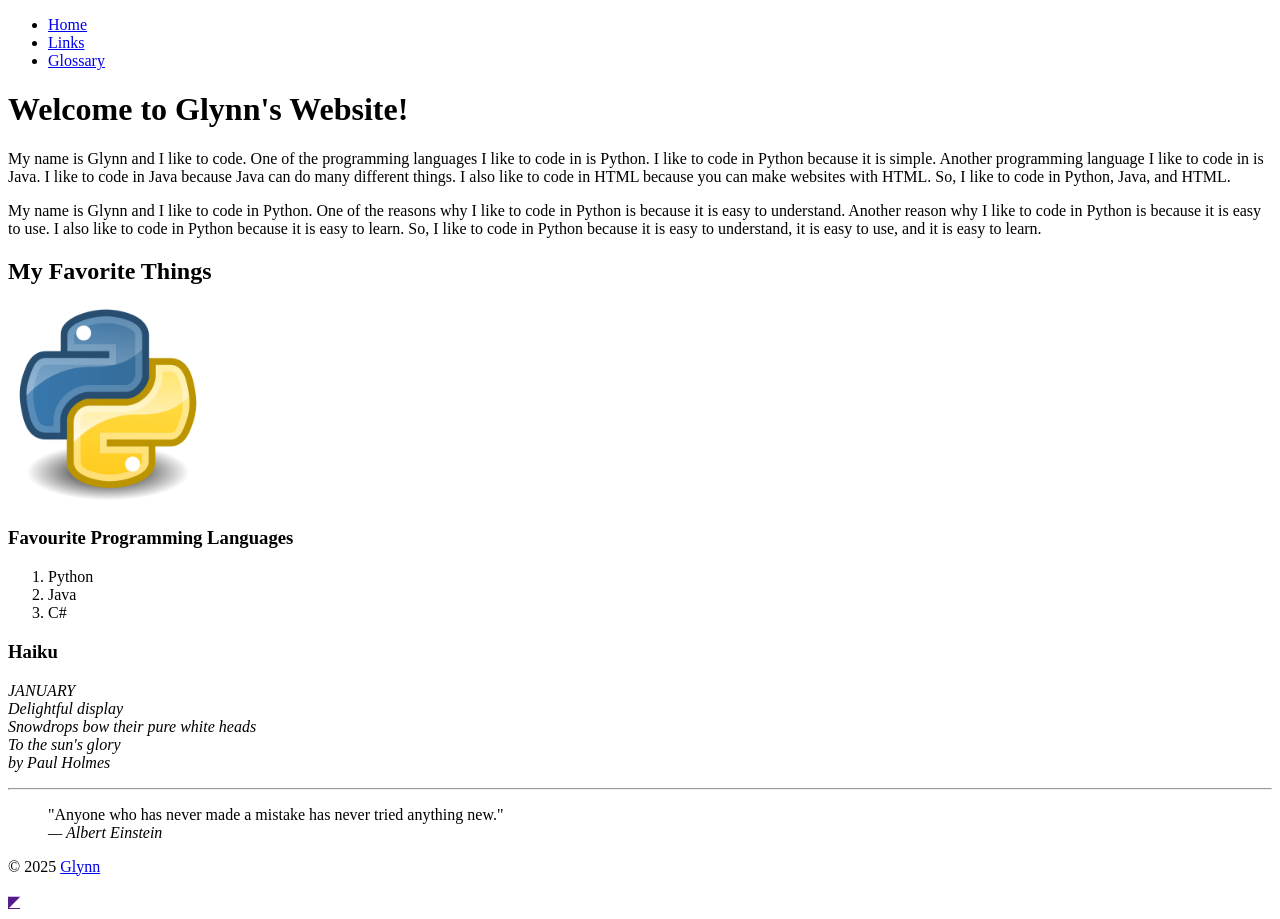
==== index.html @ 0c68a2a5 "Lab 2 Complete" ====
<!DOCTYPE html>
<html lang="en">

<head>
  <meta charset="utf-8">
  <title>Lab2</title>
  <meta name="author" content="Glynn">
  <meta name="description" content="My lab2 website">
  <link rel="icon" type="image/png" href="GLYNN494/favicon-96x96.png" sizes="96x96">
  <link rel="icon" type="image/svg+xml" href="GLYNN494/favicon.svg">
  <link rel="shortcut icon" href="GLYNN494/favicon.ico">
  <link rel="apple-touch-icon" sizes="180x180" href="GLYNN494/apple-touch-icon.png">
  <link rel="manifest" href="GLYNN494/site.webmanifest">
</head>

<body>
  <div class="width-wrap">
    <header id="top">
      <nav>
        <ul>
          <li>
            <a href="index.html">
              Home
            </a>
          </li>
          <li>
            <a href="links.html">
              Links
            </a>
          </li>
          <li>
            <a href="glossary.html">
              Glossary
            </a>
          </li>
        </ul>
      </nav>
    </header>
    <main>
      <h1>
        Welcome to Glynn's Website!
      </h1>
      <p>
        My name is Glynn and I like to code. One of the programming languages I like to code in is Python. I like to
        code in Python because it is simple. Another programming language I like to code in is Java. I like to code in
        Java because Java can do many different things. I also like to code in HTML because you can make websites with
        HTML. So, I like to code in Python, Java, and HTML.
      </p>
      <p>
        My name is Glynn and I like to code in Python. One of the reasons why I like to code in Python is because it is
        easy to understand. Another reason why I like to code in Python is because it is easy to use. I also like to
        code in Python because it is easy to learn. So, I like to code in Python because it is easy to understand, it is
        easy to use, and it is easy to learn.
      </p>
      <h2>
        My Favorite Things
      </h2>
      <a href="https://www.python.org">
        <img src="images/logo.png" alt="logo" width="200" height="200">
      </a>
      <h3>
        Favourite Programming Languages
      </h3>
      <ol>
        <li>
          Python
        </li>
        <li>
          Java
        </li>
        <li>
          C#
        </li>
      </ol>
      <h3>
        Haiku
      </h3>
      <p>
        <cite>
          JANUARY <br> Delightful display <br> Snowdrops bow their pure white heads <br> To the sun's glory <br> by
          <span class="author"> Paul Holmes </span>
        </cite>
      </p>
    </main>
    <footer>
      <hr>
      <blockquote>
        "Anyone who has never made a mistake has never tried anything new." <br>
        <cite> &mdash; <span class="author"> Albert Einstein </span> </cite>
      </blockquote>
      <p>
        &copy; 2025 <a href="mailto:24005191@saultcollege.ca?subject=Message%20from%20CSD112%20Website">Glynn</a>
      </p>
    </footer>
    <a href="" title="Back to top">
      ◤
    </a>
  </div>
</body>

</html>
<!-- Found me!-->
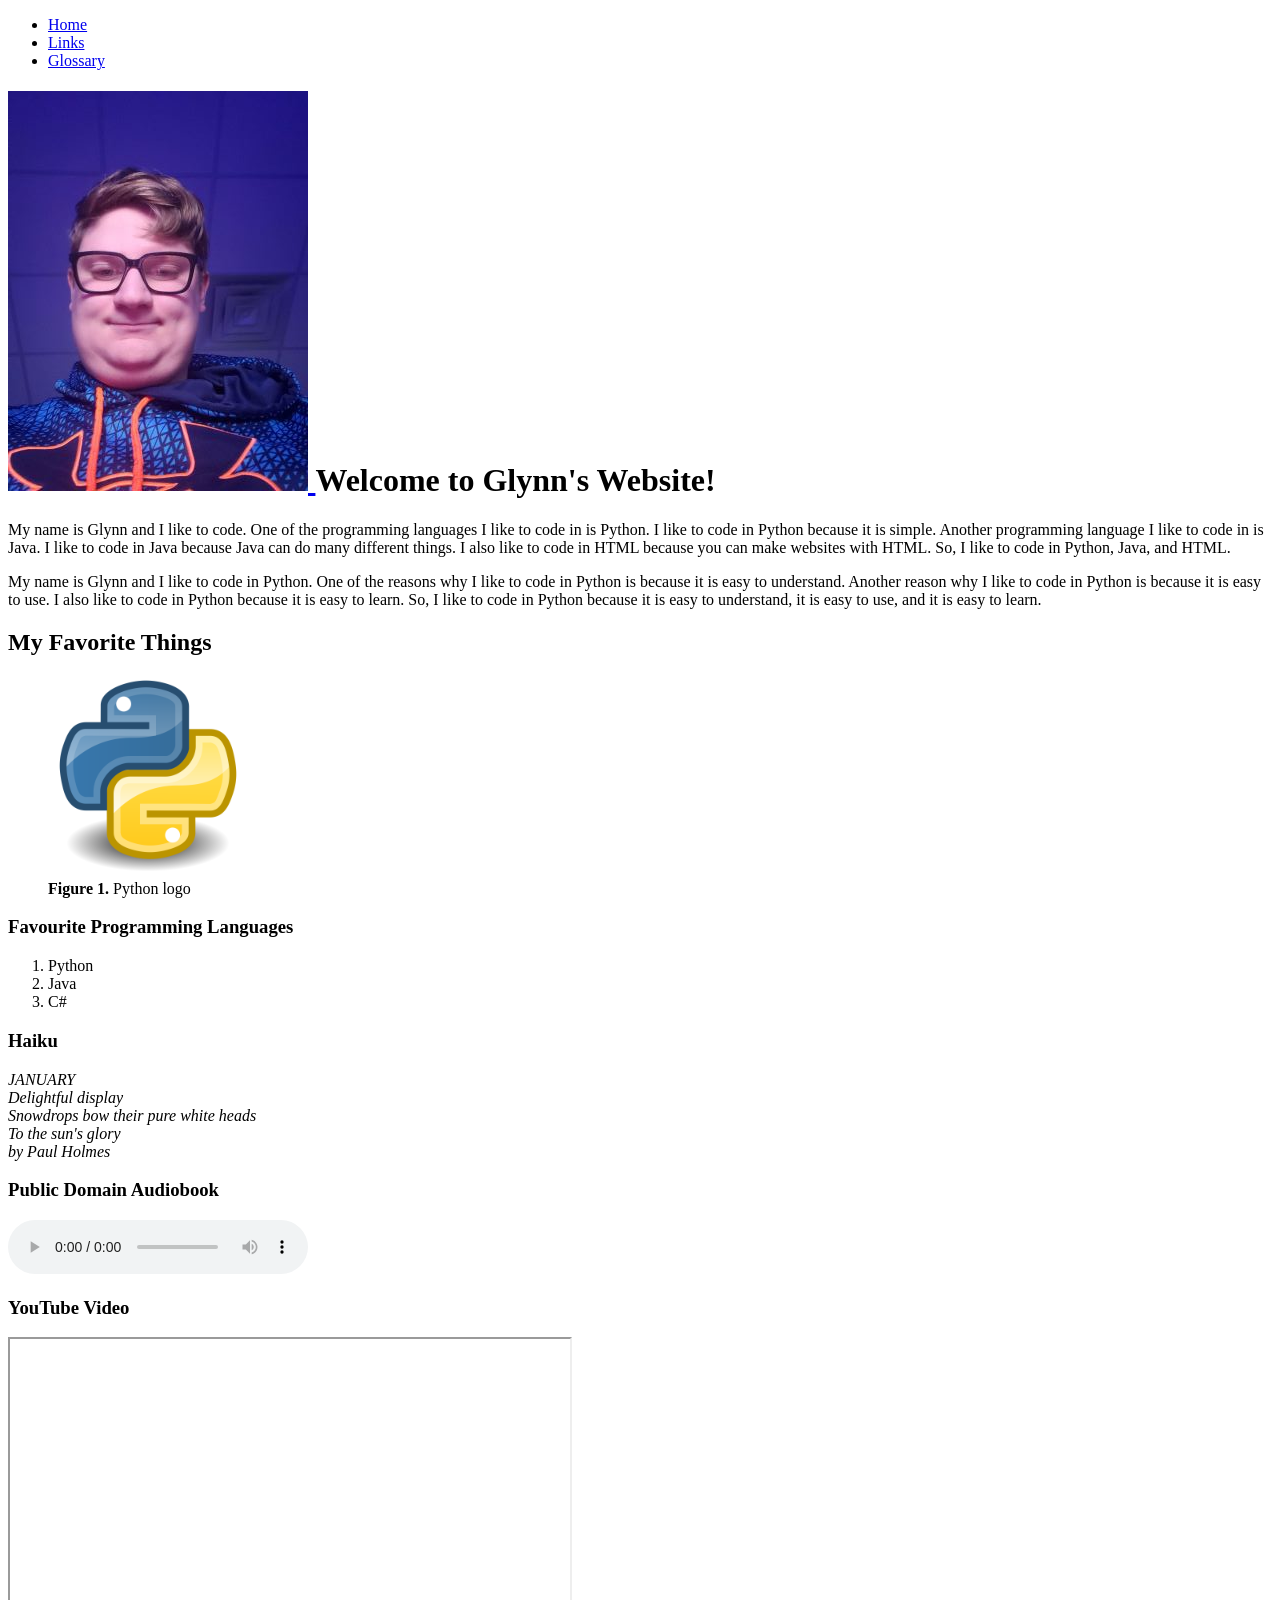
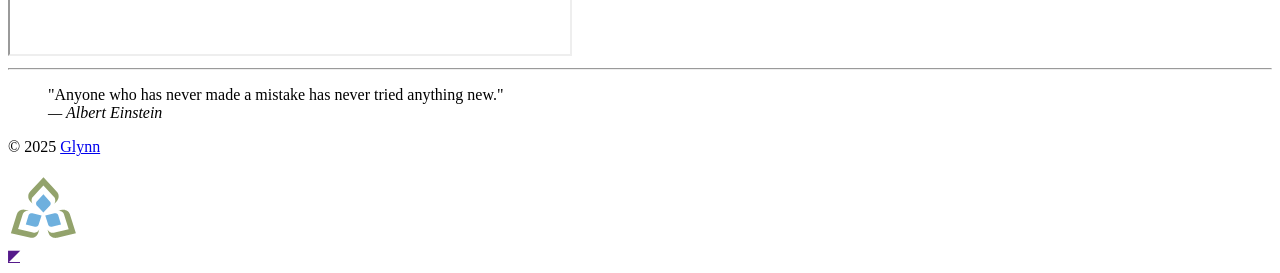
==== commit c9f9c881: "Lab 3 complete" ====
--- a/index.html
+++ b/index.html
@@ -3,7 +3,7 @@
 
 <head>
   <meta charset="utf-8">
-  <title>Lab2</title>
+  <title>Lab3</title>
   <meta name="author" content="Glynn">
   <meta name="description" content="My lab2 website">
   <link rel="icon" type="image/png" href="GLYNN494/favicon-96x96.png" sizes="96x96">
@@ -38,6 +38,11 @@
     </header>
     <main>
       <h1>
+        <a href="images/ImageofSelf.jpg">
+          <img src="images/ImageofSelfThumbnail1.jpg" sizes="(max-width:500px) 150px, 
+        300px" srcset="images/ImageofSelfThumbnail1.jpg 150w, images/ImageofSelfThumbnail2.jpg 300w"
+            alt="Image of self">
+        </a>
         Welcome to Glynn's Website!
       </h1>
       <p>
@@ -55,9 +60,14 @@
       <h2>
         My Favorite Things
       </h2>
-      <a href="https://www.python.org">
-        <img src="images/logo.png" alt="logo" width="200" height="200">
-      </a>
+      <figure>
+        <a href="https://www.python.org">
+          <img src="images/logo.png" alt="logo" width="200" height="200">
+        </a>
+        <figcaption>
+          <strong> Figure 1. </strong> Python logo
+        </figcaption>
+      </figure>
       <h3>
         Favourite Programming Languages
       </h3>
@@ -81,6 +91,23 @@
           <span class="author"> Paul Holmes </span>
         </cite>
       </p>
+      <h3>
+        Public Domain Audiobook
+      </h3>
+      <audio controls>
+        <source src="https://ia800200.us.archive.org/8/items/historical_tales_v4_1010/historicaltales04_26_morris.mp3"
+          type="audio/mp3">
+        <a href="historicaltales04_26_morris.mp3">Your browser does not support this audio file here is a link to
+          download the audio file</a>
+      </audio>
+      <h3>
+        YouTube Video
+      </h3>
+      <iframe width="560" height="315" src="https://www.youtube.com/embed/FV-0f4NfQ60?si=wlioVyWiGrkUNJKM"
+        title="YouTube video player" 
+        allow="accelerometer; autoplay; clipboard-write; encrypted-media; gyroscope; picture-in-picture; web-share"
+        referrerpolicy="strict-origin-when-cross-origin" allowfullscreen>
+      </iframe>
     </main>
     <footer>
       <hr>
@@ -91,6 +118,11 @@
       <p>
         &copy; 2025 <a href="mailto:24005191@saultcollege.ca?subject=Message%20from%20CSD112%20Website">Glynn</a>
       </p>
+      <picture>
+        <source type="image/svg+xml" srcset="images/sc-logo.svg" width="70">
+        <img src="images/sc-logo.png" alt="Sault College logo"
+          srcset="images/sc-logo.png, images/sc-logo_105.png 1.5x, images/sc-logo_140.png 2x">
+      </picture>
     </footer>
     <a href="" title="Back to top">
       ◤
